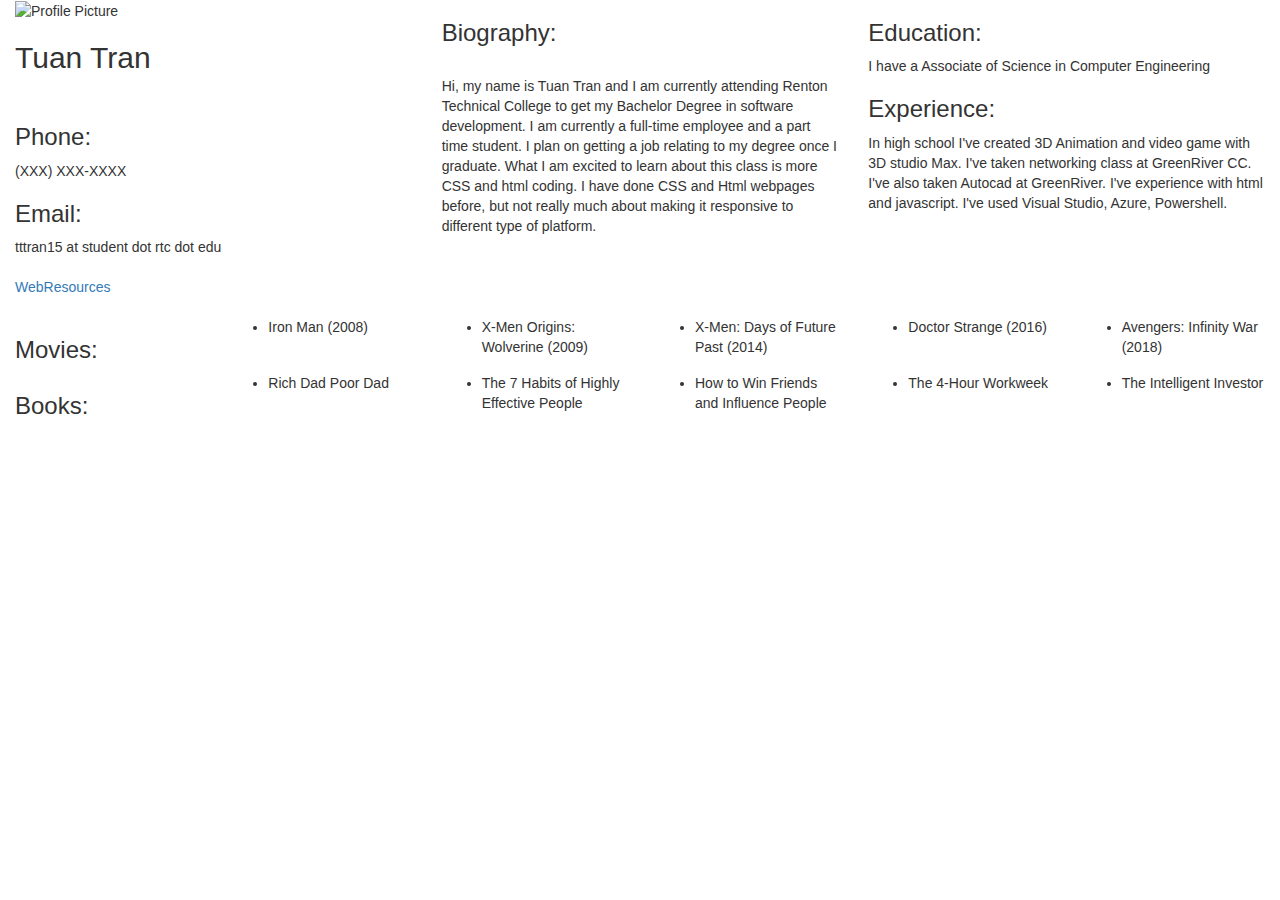
==== html/assignment3.html @ 32e7e306 "Add files via upload" ====
﻿<!DOCTYPE html>
<html lang="en">

<head>
    <title> Tuan Tran </title>
    <meta charset="UTF-8">
    <meta name="description" content="CSI443 Website">
    <meta name="keywords" content="HTML,CSS,XML,JavaScript">
    <meta name="author" content="Tuan Tran">
    <meta name="viewport" content="width=device-width, initial-scale=1, shrink-to-fit=no">
    
    <link href="css/reset.css" rel="stylesheet" type="text/css" />
    <link rel="stylesheet" href="https://maxcdn.bootstrapcdn.com/bootstrap/3.3.7/css/bootstrap.min.css" />
    <link href="css/style.css" rel="stylesheet" type="text/css" />  
    
    <script src="https://ajax.googleapis.com/ajax/libs/jquery/3.3.1/jquery.min.js"></script>
    <script src="https://maxcdn.bootstrapcdn.com/bootstrap/3.3.7/js/bootstrap.min.js"></script>
    
</head>

<body>
    <div class="container-fluid"> 
        <div class="row">
        
            <!-- Col 1 Start SM-->
            <div id="info" class="col-xs-12 col-sm-6 col-md-3 col-lg-4">
            <img id="profilepicture" src="img/profilepicture.jpg" alt="Profile Picture" /> <br />
                <h2> Tuan Tran </h2> <br />
                <h3>Phone:</h3> (XXX) XXX-XXXX <br />
                <h3>Email:</h3> tttran15 at student dot rtc dot edu<br /> <br />
                <a href="html/webresources.html"> WebResources <br /></a>
                <br /> 
            </div>
            
            <!-- Col 2 Start SM -->
            <div id="bio" class="col-xs-12 col-sm-6 col-md-3 col-lg-4">
                <h3>Biography:</h3> <br />
                <p>Hi, my name is Tuan Tran and I am currently attending Renton Technical College to get my Bachelor Degree in software development. I am currently a full-time employee and a part time student. I plan on getting a job relating to my degree once I graduate.  What I am excited to learn about this class is more CSS and html coding. I have done CSS and Html webpages before, but not really much about making it responsive to different type of platform. </p>
            </div>    
            
            <!-- Col 3 Start SM -->
            <div id="landscape" class="col-xs-12 hidden-sm col-md-3 col-lg-4">
            <h3>Education:</h3>
            <p> I have a Associate of Science in Computer Engineering </p>
            <h3>Experience:</h3>
            <p> In high school I've created 3D Animation and video game with 3D studio Max. I've taken networking class at GreenRiver CC. I've also taken Autocad at GreenRiver. I've experience with html and javascript. I've used Visual Studio, Azure, Powershell. </p>
            </div>
           
            <!-- SubCol 1 Start -->
            <div id="subcolumn1" class="col-xs-12 hidden-sm col-md-3 col-lg-12 col-xl-12">
                <div class="row">
                    <div class="col-xs-12 col-lg-2 col-xl-2">
                        <h3>Movies:</h3>
                    </div>
                    <div class="col-xs-12 col-lg-2 col-xl-2" >
                        <ul>
                            <li> Iron Man (2008)</li>
                        </ul>
                    </div>
                    <div class="col-xs-12 col-lg-2 col-xl-2" >
                        <ul>
                            <li> X-Men Origins: Wolverine (2009)</li>
                        </ul>
                    </div>
                    <div class="col-xs-12 col-lg-2 col-xl-2" >
                        <ul>
                            <li> X-Men: Days of Future Past (2014)</li>
                        </ul>
                    </div>
                    <div class="col-xs-12 col-lg-2 col-xl-2" >
                        <ul>
                            <li> Doctor Strange (2016)</li>
                        </ul>
                    </div>
                    <div class="col-xs-12 col-lg-2 col-xl-2" >
                        <ul>
                            <li>Avengers: Infinity War (2018)</li>
                        </ul>
                    </div>
                </div>           
            </div>
                    
            <!-- SubCol 2 Start -->
            <div id="subcolumn" class="col-xs-12 hidden-sm col-md-3 col-lg-12 col-xl-12">
                <div class="row">
                    <div class="col-xs-12 col-lg-2 col-xl-2" >
                        <h3>Books:</h3>
                    </div>
                    <div class="col-xs-12 col-lg-2 col-xl-2" >
                        <ul>
                            <li> Rich Dad Poor Dad</li>
                        </ul>
                    </div>
                    <div class="col-xs-12 col-lg-2 col-xl-2" >
                        <ul>
                            <li> The 7 Habits of Highly Effective People</li>
                        </ul>
                    </div>
                    <div class="col-xs-12 col-lg-2 col-xl-2" >
                        <ul>
                            <li>How to Win Friends and Influence People</li>
                        </ul>
                    </div>
                    <div class="col-xs-12 col-lg-2 col-xl-2" >
                        <ul>
                            <li>The 4-Hour Workweek</li>
                        </ul>
                    </div>
                    <div class="col-xs-12 col-lg-2 col-xl-2" >
                        <ul>
                            <li>The Intelligent Investor</li>
                        </ul>
                    </div>
                
                </div>
            
            </div>
            
        </div>    
    </div>
    
</body>

</html>
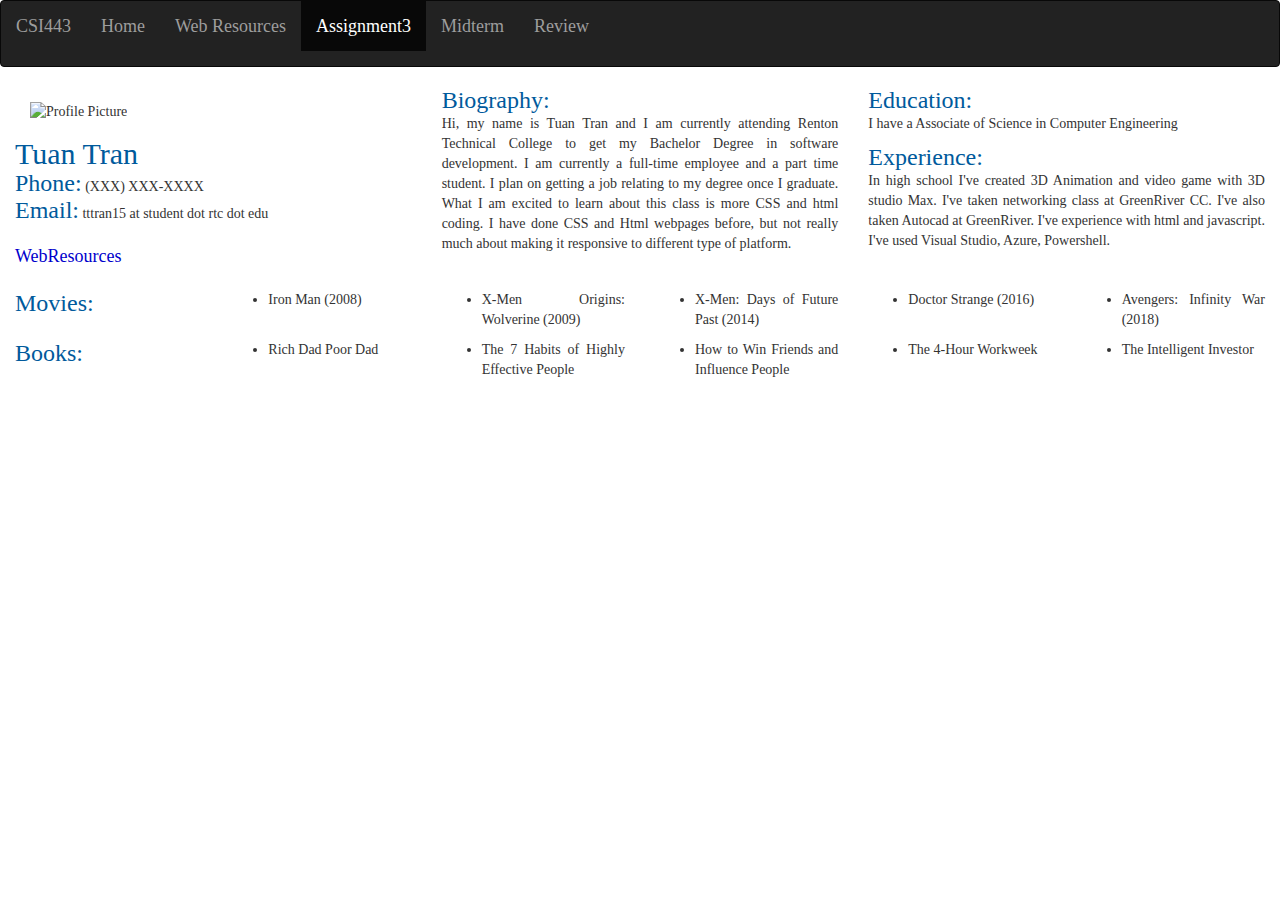
==== commit 5cede673: "Add files via upload" ====
--- a/html/assignment3.html
+++ b/html/assignment3.html
@@ -11,7 +11,7 @@
     
     <link href="css/reset.css" rel="stylesheet" type="text/css" />
     <link rel="stylesheet" href="https://maxcdn.bootstrapcdn.com/bootstrap/3.3.7/css/bootstrap.min.css" />
-    <link href="css/style.css" rel="stylesheet" type="text/css" />  
+    <link href="..\css/style.css" rel="stylesheet" type="text/css" />  
     
     <script src="https://ajax.googleapis.com/ajax/libs/jquery/3.3.1/jquery.min.js"></script>
     <script src="https://maxcdn.bootstrapcdn.com/bootstrap/3.3.7/js/bootstrap.min.js"></script>
@@ -19,6 +19,35 @@
 </head>
 
 <body>
+
+    <!-- Navigation Bar -->
+    <nav class="navbar navbar-inverse">
+        <div class="container-fluid">
+        <!-- Brand and toggle get grouped for better mobile display -->
+        <div class="navbar-header">
+          <button type="button" class="navbar-toggle collapsed" data-toggle="collapse" data-target="#bs-example-navbar-collapse-1" aria-expanded="false">
+            <span class="sr-only">Toggle navigation</span>
+            <span class="icon-bar"></span>
+            <span class="icon-bar"></span>
+            <span class="icon-bar"></span>
+          </button>
+          <a class="navbar-brand" href="#">CSI443</a>
+        </div>
+
+        <!-- Collect the nav links, forms, and other content for toggling -->
+        <div class="collapse navbar-collapse" id="bs-example-navbar-collapse-1">
+          <ul class="nav navbar-nav">
+            <li><a href="../index.html">Home</a></li>
+            <li><a href="webresources.html">Web Resources</a></li>
+            <li class="active"><a href="assignment3.html">Assignment3</a></li>
+            <li><a href="midterm.html">Midterm</a></li>
+            <li><a href="review.html">Review</a></li>
+          </ul>
+        </div><!-- /navbar-collapse -->
+      </div><!-- /container-fluid -->
+    </nav>
+    <!-- END Navigation Bar -->
+
     <div class="container-fluid"> 
         <div class="row">
         
